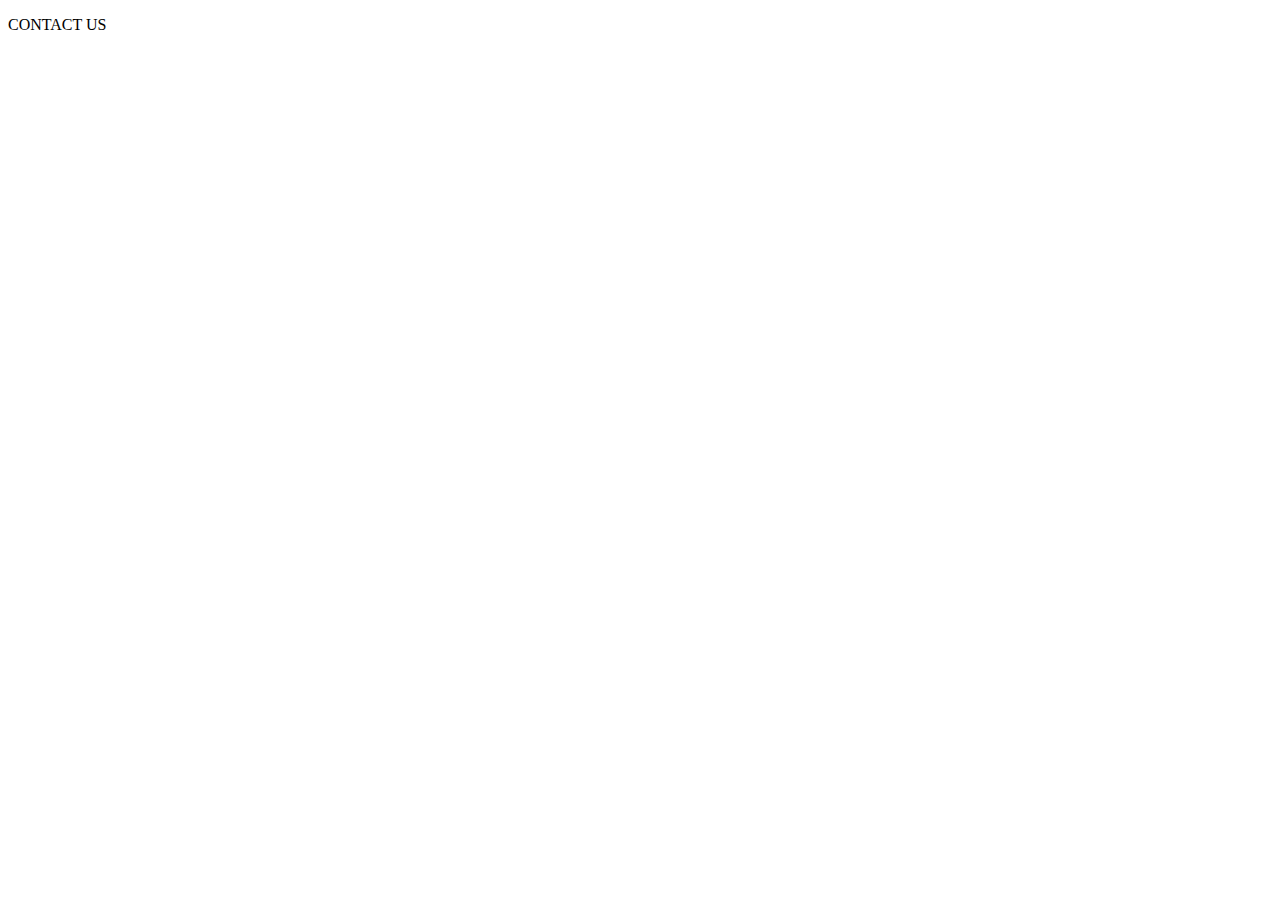
==== contact.html @ f23e3a84 "CheckPoint 1" ====
<!DOCTYPE html>
<html>
    <head>
        <meta charset="UTF-8">
        <meta name="viewport" content="width=device-width, initial-scale=1.0"> 

        <title></title>
    </head>
    <body>
        <div class="maindiv">
           <p>CONTACT US</p>
        </div>
    </body>
</html>
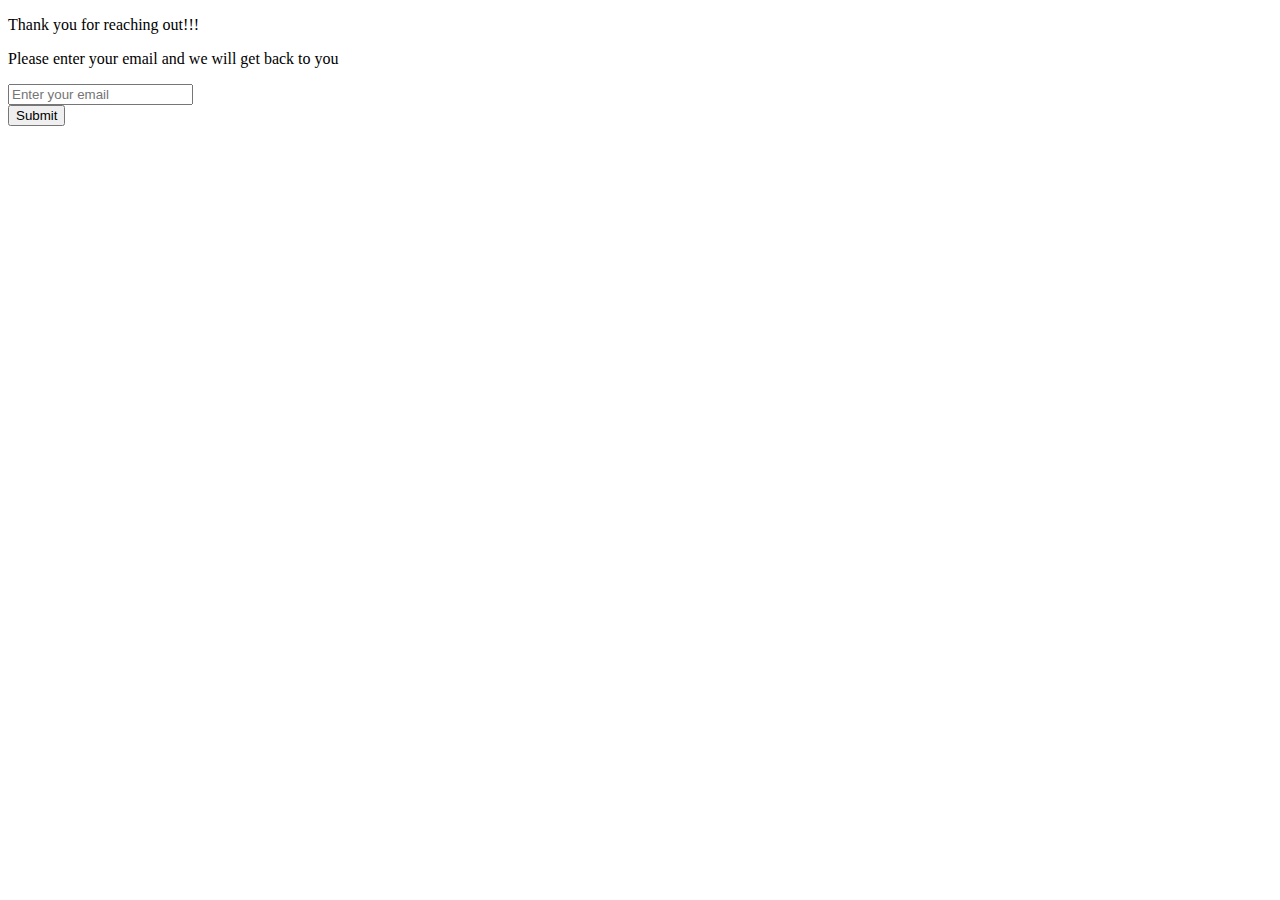
==== commit ecff64fa: "checkpoint3" ====
--- a/contact.html
+++ b/contact.html
@@ -8,7 +8,13 @@
     </head>
     <body>
         <div class="maindiv">
-           <p>CONTACT US</p>
+            <form action="index.html">
+                <p>Thank you for reaching out!!!</p>
+                <p>Please enter your email and we will get back to you</p> 
+                <input type="email" name="email" placeholder="Enter your email" autocomplete="off" required> 
+                <br/> 
+                <input type="submit" value="Submit">
+             </form>
         </div>
     </body>
 </html>